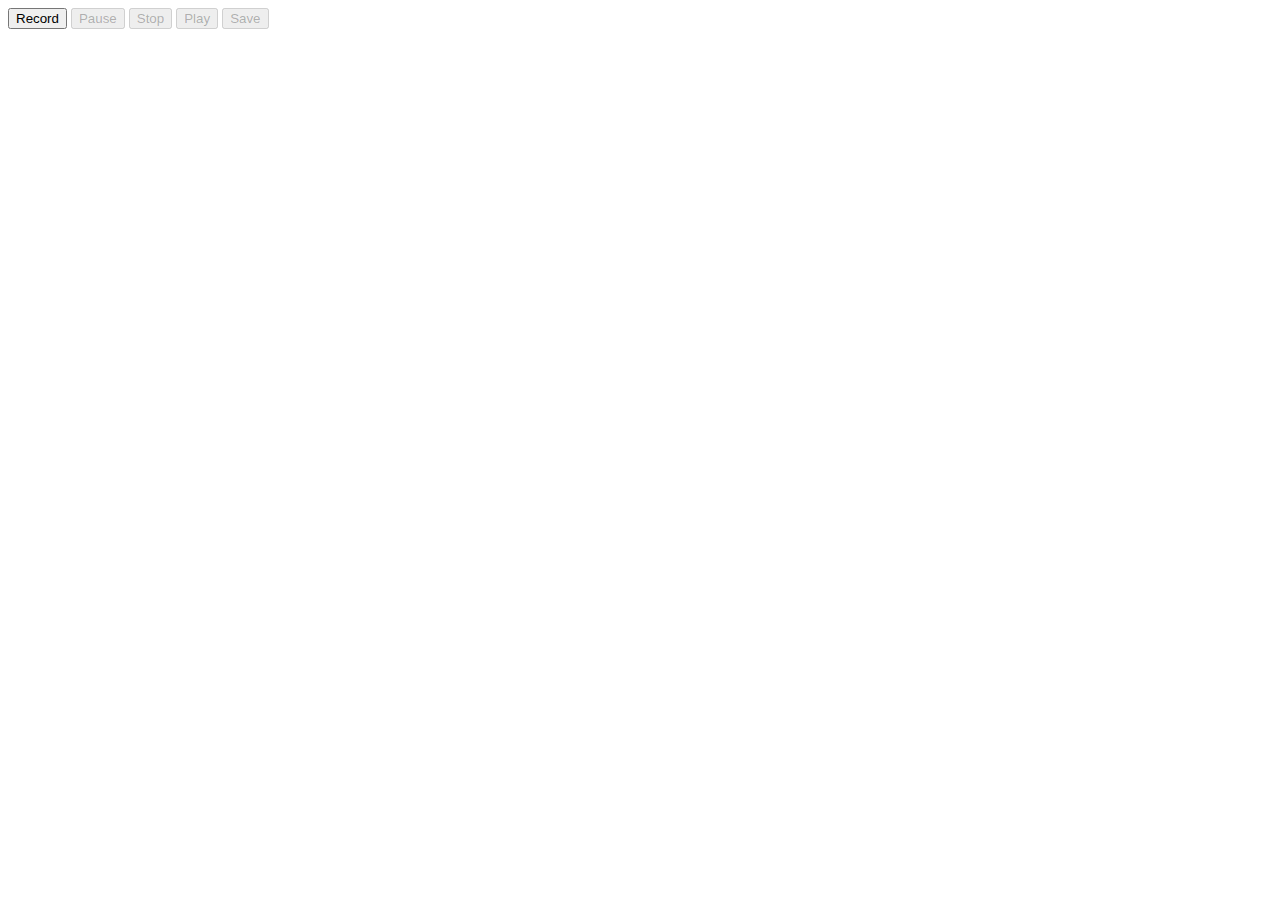
==== templates/index.html @ 424acd28 "First commit" ====
<!DOCTYPE html>
<html>
<head>
  <title>Record and save audio</title>
  <style>
      audio {
        display: block;
        margin: 5px;
      }
    </style>
</head>
<body>
<button id="record">Record</button>
<button id="pause" disabled>Pause</button>
<button id="stop" disabled>Stop</button>
<button id="play" disabled>Play</button>
<button id="save" disabled>Save</button>

<div>
  <a id = "downloadMe" style="display: None">Download Me !!!</a>
</div>

<script async src="static/js/index.js"></script>
</body>
</html>
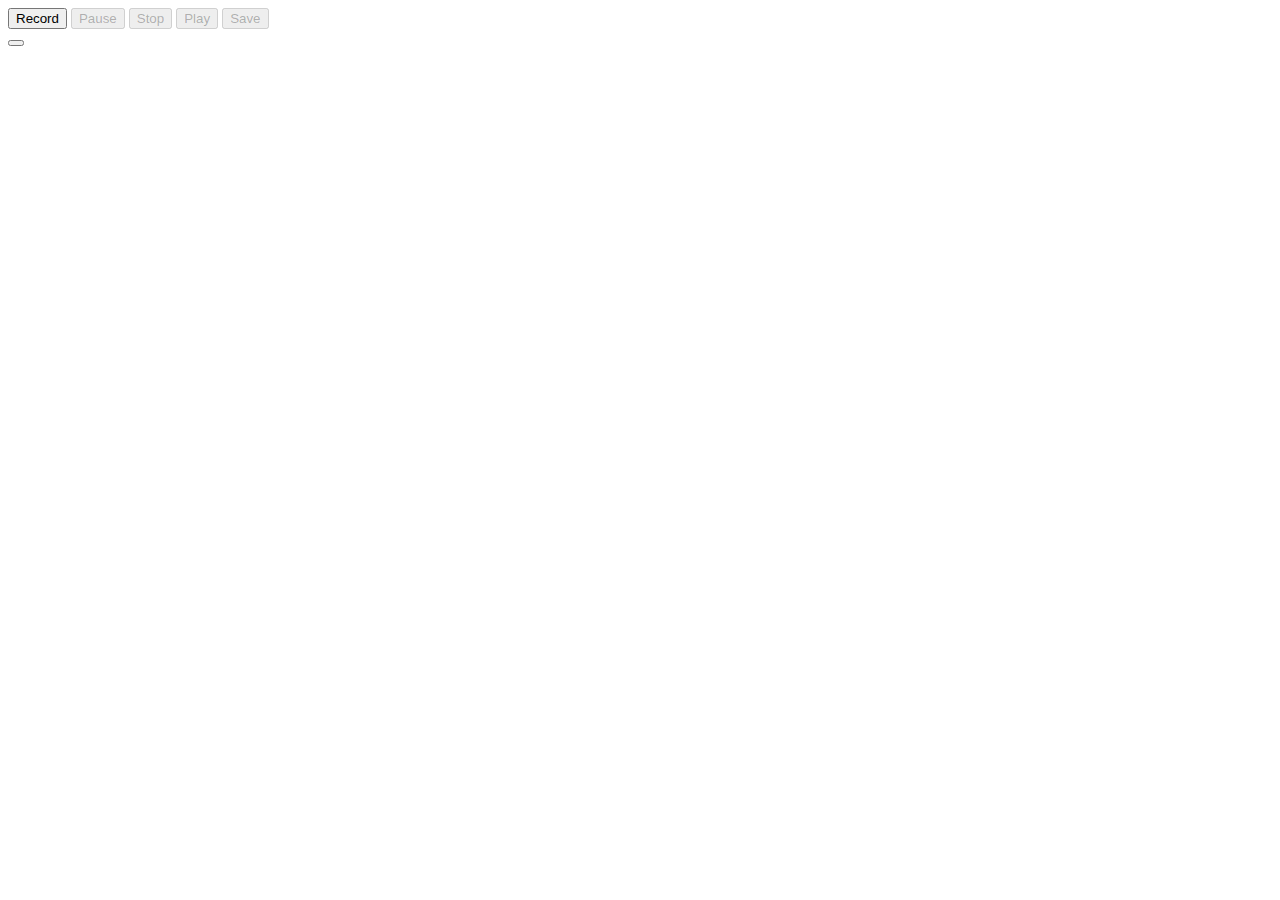
==== commit 0a0440ee: "Add Speech to text API" ====
--- a/templates/index.html
+++ b/templates/index.html
@@ -18,6 +18,7 @@
 
 <div>
   <a id = "downloadMe" style="display: None">Download Me !!!</a>
+  <button id="s2tResult"></button>
 </div>
 
 <script async src="static/js/index.js"></script>
